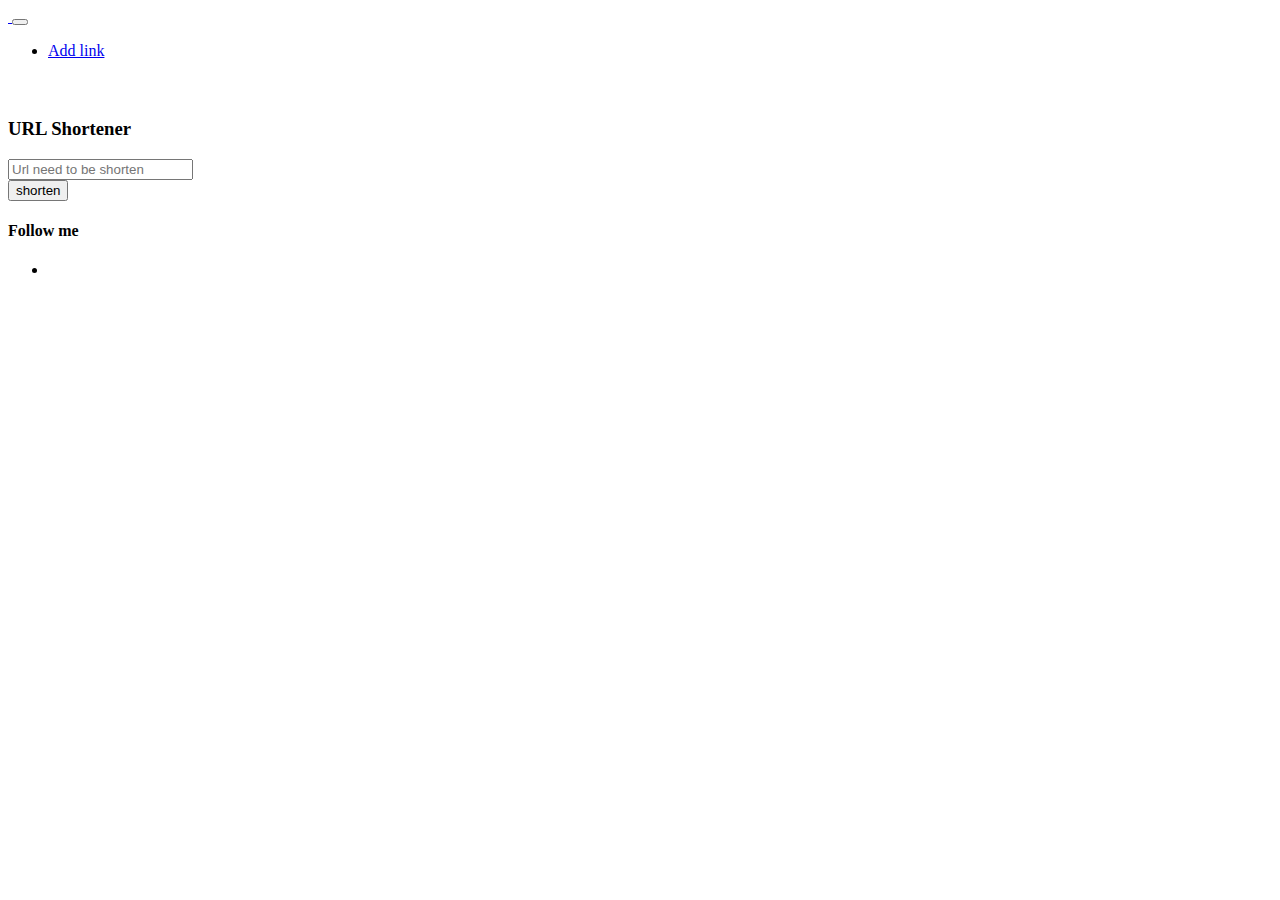
==== index.html @ 7954bc5e "Create index.html" ====
<!DOCTYPE html>
<html lang="en">

<head>
    <meta charset="utf-8" />
    <title>Redirection Webpage - Add Link</title>
    <meta name="viewport" content="width=device-width, initial-scale=1.0">
    <meta name="description" content="RÚT GỌN LINK BY QUÝ" />
    <meta name="keywords" content="RÚT GỌN LINK BY QUÝ" />
    <meta content="Themesbrand" name="author" />
    <!-- favicon -->
    <link rel="shortcut icon" href="https://iot-vn.github.io/images/favicon.ico">

    <!--Material Icon -->
    <link rel="stylesheet" type="text/css" href="https://iot-vn.github.io/css/materialdesignicons.min.css" />

    <!-- Pixeden Icon -->
    <link rel="stylesheet" type="text/css" href="css/pe-icon-7.css" />

    <!--Slider-->
    <link rel="stylesheet" href="https://iot-vn.github.io/css/owl.carousel.css" />
    <link rel="stylesheet" href="https://iot-vn.github.io/css/owl.theme.css" />
    <link rel="stylesheet" href="https://iot-vn.github.io/css/owl.transitions.css" />

    <!-- css -->
    <link href="https://iot-vn.github.io/css/bootstrap.min.css" rel="stylesheet" type="text/css" />
    <link href="https://iot-vn.github.io/css/materialdesignicons.min.css" rel="stylesheet" type="text/css" />
    <link href="https://iot-vn.github.io/css/style.css" rel="stylesheet" type="text/css" />
    <meta property="og:url"                content="https://iot-vn.github.io/" />
    <meta property="og:type"               content="Redirection webpage" />
    <meta property="og:title"              content="RÚT GỌN LINK BY QUÝ" />
    <meta property="og:description"        content="RÚT GỌN LINK BY QUÝ" />
    <meta property="og:image"              content="images/home-2-img.png" />
</head>
<body>

    <!-- Loader -->
    <div id="preloader">
        <div id="status">
            <div class="sk-cube-grid">
                <div class="sk-cube sk-cube1"></div>
                <div class="sk-cube sk-cube2"></div>
                <div class="sk-cube sk-cube3"></div>
                <div class="sk-cube sk-cube4"></div>
                <div class="sk-cube sk-cube5"></div>
                <div class="sk-cube sk-cube6"></div>
                <div class="sk-cube sk-cube7"></div>
                <div class="sk-cube sk-cube8"></div>
                <div class="sk-cube sk-cube9"></div>
            </div>
        </div>
    </div>

    <!--Navbar Start-->
    <nav class="navbar navbar-expand-lg fixed-top navbar-custom sticky sticky-dark">
        <div class="container">
            <!-- LOGO -->
            <a class="navbar-brand logo" href="index.html">
                <img src="https://iot-vn.github.io/images/zooki.png" alt="" height="20">
            </a>
            <button class="navbar-toggler" type="button" data-toggle="collapse" data-target="#navbarCollapse" aria-controls="navbarCollapse" aria-expanded="false" aria-label="Toggle navigation">
                <i class="mdi mdi-menu"></i>
            </button>
            <div class="collapse navbar-collapse" id="navbarCollapse">
                <ul class="navbar-nav ml-auto navbar-center" id="mySidenav">
                    <li class="nav-item active">
                        <a href="#contact" class="nav-link">Add link</a>
                    </li>
                </ul>

            </div>
        </div>
    </nav>
    <!-- Navbar End -->

    <!-- CONTACT US START -->
    <section class="section bg-light" id="contact">
        <div class="container">
            <div class="row">
                <div class="col-lg-12">
                    <div class="title-heading mb-5">
                        <h1></h1> <br>
                        <h3 class="text-dark mb-1 font-weight-light text-uppercase">URL Shortener</h3>
                        <div class="title-border-simple position-relative"></div>
                    </div>
                </div>
                <!-- col end -->
            </div>
            <!-- row end -->

            <div class="row">
                <div class="col-lg-12">
                    <div class="contact-box p-5">
                        <div class="row">
                            <div class="col-lg-8 col-md-6">
                                <div class="custom-form p-3">
                                    <div id="message"></div>
                                    <form method="post" action="" name="contact-form" id="contact-form">
                                        <div class="row">
                                            <div class="col-lg-12">
                                                <div class="form-group app-label">
                                                    <input type="text" class="form-control" id="urlneedShort" placeholder="Url need to be shorten" />
                                                </div>
                                            </div>
                                        </div>
                                        <!-- row end -->
                                        <div class="row" id="btnsubmitArea">
                                            <div class="col-sm-12">
                                                <input type="submit" id="submit" name="send" class="submitBnt btn btn-custom" value="shorten">
                                                <div id="simple-msg"></div>
                                            </div>
                                            <!-- col end -->
                                        </div>
                                        <!-- row end -->
                                    </form>
                                </div>
                            </div>
                            <!-- col end -->

                            <div class="col-lg-4 col-md-6">
                                <div class="contact-cantent p-3">
                                    <div class="follow">
                                        <h4 class="text-dark mb-3">Follow me</h4>
                                        <ul class="follow-icon list-inline mt-32 mb-0">
                                            <li class="list-inline-item f-15"><a href="https://www.facebook.com/hungvb92/" target="_blank" class="social-icon text-muted"><i class="mdi mdi-facebook"></i></a></li>
                                        </ul>
                                    </div>
                                </div>
                            </div>
                            <!-- col end -->
                        </div>
                        <!-- row end -->
                    </div>
                </div>
                <!-- col end -->
            </div>
            <!-- row end -->
        </div>
        <!-- container end -->
    </section>
    <!-- CONTACT US END -->

    <script src="https://iot-vn.github.io/js/jquery.min.js"></script>
    <script src="https://iot-vn.github.io/js/bootstrap.bundle.min.js"></script>
    <script src="https://iot-vn.github.io/js/scrollspy.min.js"></script>
    <script src="https://iot-vn.github.io/js/jquery.easing.min.js"></script>
    <script src="https://iot-vn.github.io/js/anime.min.js"></script>
    <!-- carousel -->
    <script src="https://iot-vn.github.io/js/owl.carousel.min.js"></script>
    <!-- Main Js -->
    <script src="https://iot-vn.github.io/js/app.js"></script>

    <script>
        //owlCarousel
        $(document).ready(function() {

            $("#owl-demo").owlCarousel({
                autoPlay: 3000, //Set AutoPlay to 3 seconds

                items: 2,
                itemsDesktop: [1199, 2],
                itemsDesktopSmall: [979, 2]

            });
        });
    </script>
    <script>
        $('#contact-form').submit(function(e){
            $('#btnsubmitArea').hide();
            e.preventDefault();
            $form = $(this);
            var url1 = $('#urlneedShort').val();
            if (ValidURL(url1)) {
                var url2 = encodeURI(url1);
                $.ajax({
                    url: 'https://script.google.com/macros/s/AKfycbyZJroo5aYTV9AJt920oij9uTedDCcutgwMmJuFIuYrjQMnWiFF1khpQg7wEyyrVQG5/exec?type=69&url=' + url2,
                    type: 'GET',
                    success: function(resp){
                        if ((resp.length > 4) && (resp.length < 9)) {
                            $('#urlneedShort').val('https://url.hungvb.com/?url=' + resp);
                            $('#urlneedShort').attr('readonly', 'readonly');
                        } else {
                            $('#urlneedShort').val('ERROR');
                        }
                    },
                });
            } else {
                alert('URL is not valid :( ');
                location.reload();
            }
        });
        function ValidURL(str) {
          var regex = /(http|https):\/\/(\w+:{0,1}\w*)?(\S+)(:[0-9]+)?(\/|\/([\w#!:.?+=&%!\-\/]))?/;
          if(!regex .test(str)) {
            return false;
          } else {
            return true;
          }
        }
    </script>

</body>
</html>
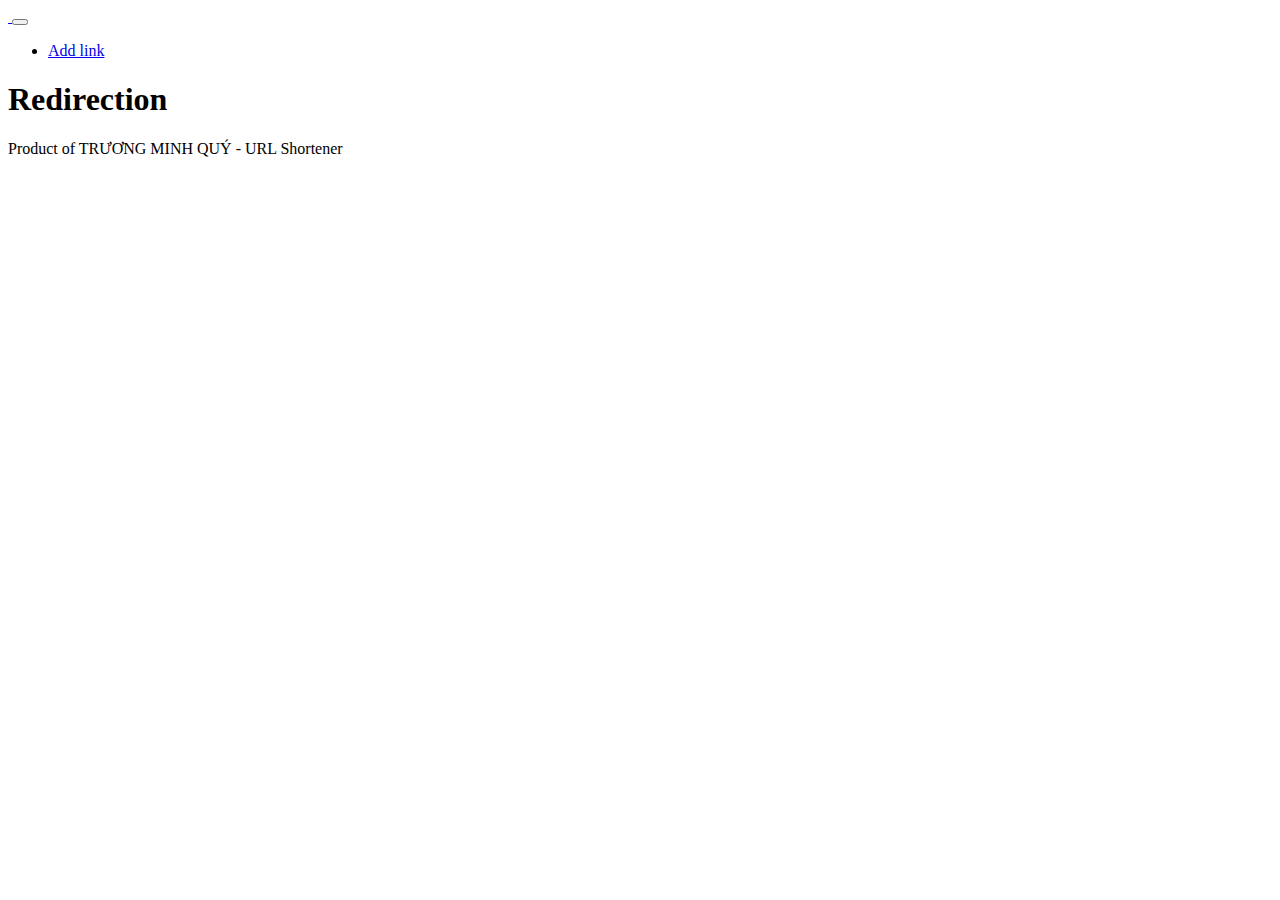
==== commit a6498c52: "Update index.html" ====
--- a/index.html
+++ b/index.html
@@ -1,203 +1,160 @@
-<!DOCTYPE html>
-<html lang="en">
-
-<head>
-    <meta charset="utf-8" />
-    <title>Redirection Webpage - Add Link</title>
-    <meta name="viewport" content="width=device-width, initial-scale=1.0">
-    <meta name="description" content="RÚT GỌN LINK BY QUÝ" />
-    <meta name="keywords" content="RÚT GỌN LINK BY QUÝ" />
-    <meta content="Themesbrand" name="author" />
-    <!-- favicon -->
-    <link rel="shortcut icon" href="https://iot-vn.github.io/images/favicon.ico">
-
-    <!--Material Icon -->
-    <link rel="stylesheet" type="text/css" href="https://iot-vn.github.io/css/materialdesignicons.min.css" />
-
-    <!-- Pixeden Icon -->
-    <link rel="stylesheet" type="text/css" href="css/pe-icon-7.css" />
-
-    <!--Slider-->
-    <link rel="stylesheet" href="https://iot-vn.github.io/css/owl.carousel.css" />
-    <link rel="stylesheet" href="https://iot-vn.github.io/css/owl.theme.css" />
-    <link rel="stylesheet" href="https://iot-vn.github.io/css/owl.transitions.css" />
-
-    <!-- css -->
-    <link href="https://iot-vn.github.io/css/bootstrap.min.css" rel="stylesheet" type="text/css" />
-    <link href="https://iot-vn.github.io/css/materialdesignicons.min.css" rel="stylesheet" type="text/css" />
-    <link href="https://iot-vn.github.io/css/style.css" rel="stylesheet" type="text/css" />
-    <meta property="og:url"                content="https://iot-vn.github.io/" />
-    <meta property="og:type"               content="Redirection webpage" />
-    <meta property="og:title"              content="RÚT GỌN LINK BY QUÝ" />
-    <meta property="og:description"        content="RÚT GỌN LINK BY QUÝ" />
-    <meta property="og:image"              content="images/home-2-img.png" />
-</head>
-<body>
-
-    <!-- Loader -->
-    <div id="preloader">
-        <div id="status">
-            <div class="sk-cube-grid">
-                <div class="sk-cube sk-cube1"></div>
-                <div class="sk-cube sk-cube2"></div>
-                <div class="sk-cube sk-cube3"></div>
-                <div class="sk-cube sk-cube4"></div>
-                <div class="sk-cube sk-cube5"></div>
-                <div class="sk-cube sk-cube6"></div>
-                <div class="sk-cube sk-cube7"></div>
-                <div class="sk-cube sk-cube8"></div>
-                <div class="sk-cube sk-cube9"></div>
-            </div>
-        </div>
-    </div>
-
-    <!--Navbar Start-->
-    <nav class="navbar navbar-expand-lg fixed-top navbar-custom sticky sticky-dark">
-        <div class="container">
-            <!-- LOGO -->
-            <a class="navbar-brand logo" href="index.html">
-                <img src="https://iot-vn.github.io/images/zooki.png" alt="" height="20">
-            </a>
-            <button class="navbar-toggler" type="button" data-toggle="collapse" data-target="#navbarCollapse" aria-controls="navbarCollapse" aria-expanded="false" aria-label="Toggle navigation">
-                <i class="mdi mdi-menu"></i>
-            </button>
-            <div class="collapse navbar-collapse" id="navbarCollapse">
-                <ul class="navbar-nav ml-auto navbar-center" id="mySidenav">
-                    <li class="nav-item active">
-                        <a href="#contact" class="nav-link">Add link</a>
-                    </li>
-                </ul>
-
-            </div>
-        </div>
-    </nav>
-    <!-- Navbar End -->
-
-    <!-- CONTACT US START -->
-    <section class="section bg-light" id="contact">
-        <div class="container">
-            <div class="row">
-                <div class="col-lg-12">
-                    <div class="title-heading mb-5">
-                        <h1></h1> <br>
-                        <h3 class="text-dark mb-1 font-weight-light text-uppercase">URL Shortener</h3>
-                        <div class="title-border-simple position-relative"></div>
-                    </div>
-                </div>
-                <!-- col end -->
-            </div>
-            <!-- row end -->
-
-            <div class="row">
-                <div class="col-lg-12">
-                    <div class="contact-box p-5">
-                        <div class="row">
-                            <div class="col-lg-8 col-md-6">
-                                <div class="custom-form p-3">
-                                    <div id="message"></div>
-                                    <form method="post" action="" name="contact-form" id="contact-form">
-                                        <div class="row">
-                                            <div class="col-lg-12">
-                                                <div class="form-group app-label">
-                                                    <input type="text" class="form-control" id="urlneedShort" placeholder="Url need to be shorten" />
-                                                </div>
-                                            </div>
-                                        </div>
-                                        <!-- row end -->
-                                        <div class="row" id="btnsubmitArea">
-                                            <div class="col-sm-12">
-                                                <input type="submit" id="submit" name="send" class="submitBnt btn btn-custom" value="shorten">
-                                                <div id="simple-msg"></div>
-                                            </div>
-                                            <!-- col end -->
-                                        </div>
-                                        <!-- row end -->
-                                    </form>
-                                </div>
-                            </div>
-                            <!-- col end -->
-
-                            <div class="col-lg-4 col-md-6">
-                                <div class="contact-cantent p-3">
-                                    <div class="follow">
-                                        <h4 class="text-dark mb-3">Follow me</h4>
-                                        <ul class="follow-icon list-inline mt-32 mb-0">
-                                            <li class="list-inline-item f-15"><a href="https://www.facebook.com/hungvb92/" target="_blank" class="social-icon text-muted"><i class="mdi mdi-facebook"></i></a></li>
-                                        </ul>
-                                    </div>
-                                </div>
-                            </div>
-                            <!-- col end -->
-                        </div>
-                        <!-- row end -->
-                    </div>
-                </div>
-                <!-- col end -->
-            </div>
-            <!-- row end -->
-        </div>
-        <!-- container end -->
-    </section>
-    <!-- CONTACT US END -->
-
-    <script src="https://iot-vn.github.io/js/jquery.min.js"></script>
-    <script src="https://iot-vn.github.io/js/bootstrap.bundle.min.js"></script>
-    <script src="https://iot-vn.github.io/js/scrollspy.min.js"></script>
-    <script src="https://iot-vn.github.io/js/jquery.easing.min.js"></script>
-    <script src="https://iot-vn.github.io/js/anime.min.js"></script>
-    <!-- carousel -->
-    <script src="https://iot-vn.github.io/js/owl.carousel.min.js"></script>
-    <!-- Main Js -->
-    <script src="https://iot-vn.github.io/js/app.js"></script>
-
-    <script>
-        //owlCarousel
-        $(document).ready(function() {
-
-            $("#owl-demo").owlCarousel({
-                autoPlay: 3000, //Set AutoPlay to 3 seconds
-
-                items: 2,
-                itemsDesktop: [1199, 2],
-                itemsDesktopSmall: [979, 2]
-
-            });
-        });
-    </script>
-    <script>
-        $('#contact-form').submit(function(e){
-            $('#btnsubmitArea').hide();
-            e.preventDefault();
-            $form = $(this);
-            var url1 = $('#urlneedShort').val();
-            if (ValidURL(url1)) {
-                var url2 = encodeURI(url1);
-                $.ajax({
-                    url: 'https://script.google.com/macros/s/AKfycbyZJroo5aYTV9AJt920oij9uTedDCcutgwMmJuFIuYrjQMnWiFF1khpQg7wEyyrVQG5/exec?type=69&url=' + url2,
-                    type: 'GET',
-                    success: function(resp){
-                        if ((resp.length > 4) && (resp.length < 9)) {
-                            $('#urlneedShort').val('https://url.hungvb.com/?url=' + resp);
-                            $('#urlneedShort').attr('readonly', 'readonly');
-                        } else {
-                            $('#urlneedShort').val('ERROR');
-                        }
-                    },
-                });
-            } else {
-                alert('URL is not valid :( ');
-                location.reload();
-            }
-        });
-        function ValidURL(str) {
-          var regex = /(http|https):\/\/(\w+:{0,1}\w*)?(\S+)(:[0-9]+)?(\/|\/([\w#!:.?+=&%!\-\/]))?/;
-          if(!regex .test(str)) {
-            return false;
-          } else {
-            return true;
-          }
-        }
-    </script>
-
-</body>
-</html>
+<!DOCTYPE html>
+<html lang="en">
+
+<head>
+    <meta charset="utf-8" />
+    <title>Redirection Webpage</title>
+    <meta name="viewport" content="width=device-width, initial-scale=1.0">
+    <meta name="description" content="RÚT GỌN LINK BY QUÝ" />
+    <meta name="keywords" content="RÚT GỌN LINK BY QUÝ" />
+    <meta content="Themesbrand" name="author" />
+    <!-- favicon -->
+    <link rel="shortcut icon" href="images/favicon.ico">
+
+    <!--Material Icon -->
+    <link rel="stylesheet" type="text/css" href="css/materialdesignicons.min.css" />
+
+    <!-- Pixeden Icon -->
+    <link rel="stylesheet" type="text/css" href="css/pe-icon-7.css" />
+
+    <!--Slider-->
+    <link rel="stylesheet" href="css/owl.carousel.css" />
+    <link rel="stylesheet" href="css/owl.theme.css" />
+    <link rel="stylesheet" href="css/owl.transitions.css" />
+
+    <!-- css -->
+    <link href="css/bootstrap.min.css" rel="stylesheet" type="text/css" />
+    <link href="css/materialdesignicons.min.css" rel="stylesheet" type="text/css" />
+    <link href="css/style.css" rel="stylesheet" type="text/css" />
+    <meta property="og:url"                content="https://iot-vn.github.io/" />
+    <meta property="og:type"               content="Redirection webpage" />
+    <meta property="og:title"              content="RÚT GỌN LINK BY QUÝ" />
+    <meta property="og:description"        content="RÚT GỌN LINK BY QUÝ" />
+    <meta property="og:image"              content="images/home-2-img.png" />
+</head>
+<body>
+
+    <!-- Loader -->
+    <div id="preloader">
+        <div id="status">
+            <div class="sk-cube-grid">
+                <div class="sk-cube sk-cube1"></div>
+                <div class="sk-cube sk-cube2"></div>
+                <div class="sk-cube sk-cube3"></div>
+                <div class="sk-cube sk-cube4"></div>
+                <div class="sk-cube sk-cube5"></div>
+                <div class="sk-cube sk-cube6"></div>
+                <div class="sk-cube sk-cube7"></div>
+                <div class="sk-cube sk-cube8"></div>
+                <div class="sk-cube sk-cube9"></div>
+            </div>
+        </div>
+    </div>
+
+    <!--Navbar Start-->
+    <nav class="navbar navbar-expand-lg fixed-top navbar-custom navbar-light sticky sticky-dark">
+        <div class="container">
+            <!-- LOGO -->
+            <a class="navbar-brand logo" href="index.html">
+                <img src="images/zooki.png" alt="" height="20">
+            </a>
+            <button class="navbar-toggler" type="button" data-toggle="collapse" data-target="#navbarCollapse" aria-controls="navbarCollapse" aria-expanded="false" aria-label="Toggle navigation">
+                <i class="mdi mdi-menu"></i>
+            </button>
+            <div class="collapse navbar-collapse" id="navbarCollapse">
+                <ul class="navbar-nav ml-auto navbar-center" id="mySidenav">
+                    <li class="nav-item active">
+                        <a href="addlink.html" class="nav-link">Add link</a>
+                    </li>
+                </ul>
+
+            </div>
+        </div>
+    </nav>
+    <!-- Navbar End -->
+
+    <!-- HOME START -->
+    <section class="section home-2-bg" id="home">
+        <div class="home-center">
+            <div class="home-desc-center">
+                <div class="container">
+                    <div class="row align-items-center">
+                        <div class="col-lg-5">
+                            <div class="mt-40 home-2-content">
+                                <h1 class="text-white font-weight-normal home-2-title display-4 mb-0">Redirection</h1>
+                                <p class="text-white-70 mt-4 f-15 mb-0" id="redirectTo">Product of TRƯƠNG MINH QUÝ - URL Shortener</p>
+                                <div class="mt-5" id="goNow" style="display: none;">
+                       
+                                    <a href="#" class="btn btn-custom mr-4" id="urlgoNow">Redirect Now</a>
+                                </div>
+                            </div>
+                        </div>
+                        <!-- col end -->
+
+                        <div class="col-lg-7">
+                            <div class="mt-40 home-2-content position-relative">
+                                <img src="images/home-2-img.png" alt="" class="img-fluid mx-auto d-block home-2-img mover-img">
+                                <div class="home-2-bottom-img">
+                                    <img src="images/homr-2-bg-bottom.png" alt="" class="img-fluid d-block mx-auto">
+                                </div>
+                            </div>
+                        </div>
+                        <!-- col end -->
+                    </div>
+                    <!-- row end -->
+                </div>
+                <!-- container end -->
+            </div>
+        </div>
+    </section>
+    <!-- HOME END -->
+
+    <script src="js/jquery.min.js"></script>
+    <script src="js/bootstrap.bundle.min.js"></script>
+    <script src="js/scrollspy.min.js"></script>
+    <script src="js/jquery.easing.min.js"></script>
+    <script src="js/anime.min.js"></script>
+    <!-- carousel -->
+    <script src="js/owl.carousel.min.js"></script>
+    <!-- Main Js -->
+    <script src="js/app.js"></script>
+
+    <script>
+        //owlCarousel
+        $(document).ready(function() {
+
+            $("#owl-demo").owlCarousel({
+                autoPlay: 3000, //Set AutoPlay to 3 seconds
+                items: 2,
+                itemsDesktop: [1199, 2],
+                itemsDesktopSmall: [979, 2]
+
+            });
+        });
+    </script>
+    <script>
+        $(function(){
+            $('#redirectTo').text('Loading URL, please wait ...');
+            $('#goNow').hide();
+            var url_string = window.location.href;
+            var url = new URL(url_string);
+            var code = url.searchParams.get("i");
+            $.ajax({
+                url: 'https://script.google.com/macros/s/AKfycbyZJroo5aYTV9AJt920oij9uTedDCcutgwMmJuFIuYrjQMnWiFF1khpQg7wEyyrVQG5/exec?type=2&url=' + code,
+                type: 'GET',
+                success: function(resp){
+                    if ( (resp.length > 1) && (resp.includes("http")) ) {
+                        $('#redirectTo').text('Redirecting to: ' + resp);
+                        $('#urlgoNow').attr('href', resp);
+                        $('#goNow').show();
+                        var wait3s = setTimeout(function(){ window.location = resp; }, 150);
+                    } else {
+                        $('#redirectTo').text('Product of HungVB.Com - URL Shortener');
+                    }
+                },
+            });
+        });
+    </script>
+
+</body>
+</html>
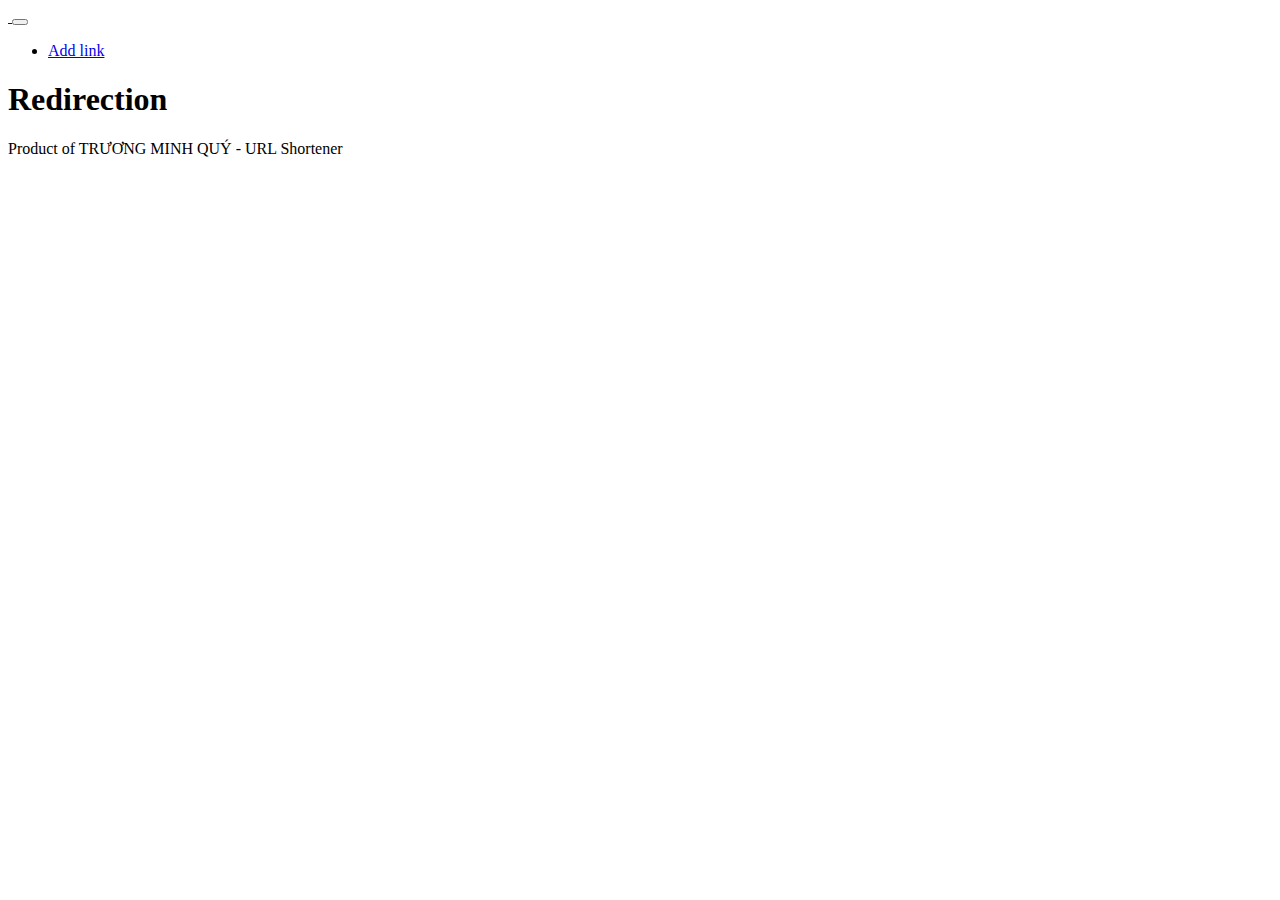
==== commit 78348740: "Update index.html" ====
--- a/index.html
+++ b/index.html
@@ -9,28 +9,29 @@
     <meta name="keywords" content="RÚT GỌN LINK BY QUÝ" />
     <meta content="Themesbrand" name="author" />
     <!-- favicon -->
-    <link rel="shortcut icon" href="images/favicon.ico">
+  <link href='https://www.hungvb.com/favicon.ico' rel='icon' type='image/x-icon' />
+
 
     <!--Material Icon -->
-    <link rel="stylesheet" type="text/css" href="css/materialdesignicons.min.css" />
+    <link rel="stylesheet" type="text/css" href="https://cdn.jsdelivr.net/gh/timcancoem92/Url.HungVB.Com/materialdesignicons.min.css" />
 
     <!-- Pixeden Icon -->
-    <link rel="stylesheet" type="text/css" href="css/pe-icon-7.css" />
+    <link rel="stylesheet" type="text/css" href="https://cdn.jsdelivr.net/gh/timcancoem92/Url.HungVB.Com/pe-icon-7.css" />
 
     <!--Slider-->
-    <link rel="stylesheet" href="css/owl.carousel.css" />
-    <link rel="stylesheet" href="css/owl.theme.css" />
-    <link rel="stylesheet" href="css/owl.transitions.css" />
+    <link rel="stylesheet" href="https://cdn.jsdelivr.net/gh/timcancoem92/Url.HungVB.Com/owl.carousel.css" />
+    <link rel="stylesheet" href="https://cdn.jsdelivr.net/gh/timcancoem92/Url.HungVB.Com/owl.theme.css" />
+    <link rel="stylesheet" href="https://cdn.jsdelivr.net/gh/timcancoem92/Url.HungVB.Com/owl.transitions.css" />
 
     <!-- css -->
-    <link href="css/bootstrap.min.css" rel="stylesheet" type="text/css" />
-    <link href="css/materialdesignicons.min.css" rel="stylesheet" type="text/css" />
-    <link href="css/style.css" rel="stylesheet" type="text/css" />
-    <meta property="og:url"                content="https://iot-vn.github.io/" />
+    <link href="https://cdn.jsdelivr.net/gh/timcancoem92/Url.HungVB.Com/bootstrap.min.css" rel="stylesheet" type="text/css" />
+    <link href="https://cdn.jsdelivr.net/gh/timcancoem92/Url.HungVB.Com/materialdesignicons.min.css" rel="stylesheet" type="text/css" />
+    <link href="https://cdn.jsdelivr.net/gh/timcancoem92/Url.HungVB.Com/style.css" rel="stylesheet" type="text/css" />
+    <meta property="og:url"                content="https://url.hungvb.com/" />
     <meta property="og:type"               content="Redirection webpage" />
-    <meta property="og:title"              content="RÚT GỌN LINK BY QUÝ" />
-    <meta property="og:description"        content="RÚT GỌN LINK BY QUÝ" />
-    <meta property="og:image"              content="images/home-2-img.png" />
+    <meta property="og:title"              content="Shorten By HungVB.Com Edit " />
+    <meta property="og:description"        content="Shorten By HungVB.Com Edit" />
+    <meta property="og:image"              content="https://iot-vn.github.io/images/home-2-img.png" />
 </head>
 <body>
 
@@ -56,7 +57,7 @@
         <div class="container">
             <!-- LOGO -->
             <a class="navbar-brand logo" href="index.html">
-                <img src="images/zooki.png" alt="" height="20">
+                <img src="https://cdn.jsdelivr.net/gh/timcancoem92/HungQB.Online/logo-removebg-preview.png" alt="" height="50">
             </a>
             <button class="navbar-toggler" type="button" data-toggle="collapse" data-target="#navbarCollapse" aria-controls="navbarCollapse" aria-expanded="false" aria-label="Toggle navigation">
                 <i class="mdi mdi-menu"></i>
@@ -93,9 +94,9 @@
 
                         <div class="col-lg-7">
                             <div class="mt-40 home-2-content position-relative">
-                                <img src="images/home-2-img.png" alt="" class="img-fluid mx-auto d-block home-2-img mover-img">
+                                <img src="https://cdn.jsdelivr.net/gh/timcancoem92/Url.HungVB.Com/home-2-img.png" alt="" class="img-fluid mx-auto d-block home-2-img mover-img">
                                 <div class="home-2-bottom-img">
-                                    <img src="images/homr-2-bg-bottom.png" alt="" class="img-fluid d-block mx-auto">
+                                    <img src="https://cdn.jsdelivr.net/gh/timcancoem92/Url.HungVB.Com/homr-2-bg-bottom.png" alt="" class="img-fluid d-block mx-auto">
                                 </div>
                             </div>
                         </div>
@@ -109,15 +110,15 @@
     </section>
     <!-- HOME END -->
 
-    <script src="js/jquery.min.js"></script>
-    <script src="js/bootstrap.bundle.min.js"></script>
-    <script src="js/scrollspy.min.js"></script>
-    <script src="js/jquery.easing.min.js"></script>
-    <script src="js/anime.min.js"></script>
+    <script src="https://cdn.jsdelivr.net/gh/timcancoem92/Url.HungVB.Com/jquery.min.js"></script>
+    <script src="https://cdn.jsdelivr.net/gh/timcancoem92/Url.HungVB.Com/bootstrap.bundle.min.js"></script>
+    <script src="https://cdn.jsdelivr.net/gh/timcancoem92/Url.HungVB.Com/scrollspy.min.js"></script>
+    <script src="https://cdn.jsdelivr.net/gh/timcancoem92/Url.HungVB.Com/jquery.easing.min.js"></script>
+    <script src="https://cdn.jsdelivr.net/gh/timcancoem92/Url.HungVB.Com/anime.min.js"></script>
     <!-- carousel -->
-    <script src="js/owl.carousel.min.js"></script>
+    <script src="https://cdn.jsdelivr.net/gh/timcancoem92/Url.HungVB.Com/owl.carousel.min.js"></script>
     <!-- Main Js -->
-    <script src="js/app.js"></script>
+    <script src="https://cdn.jsdelivr.net/gh/timcancoem92/Url.HungVB.Com/app.js"></script>
 
     <script>
         //owlCarousel
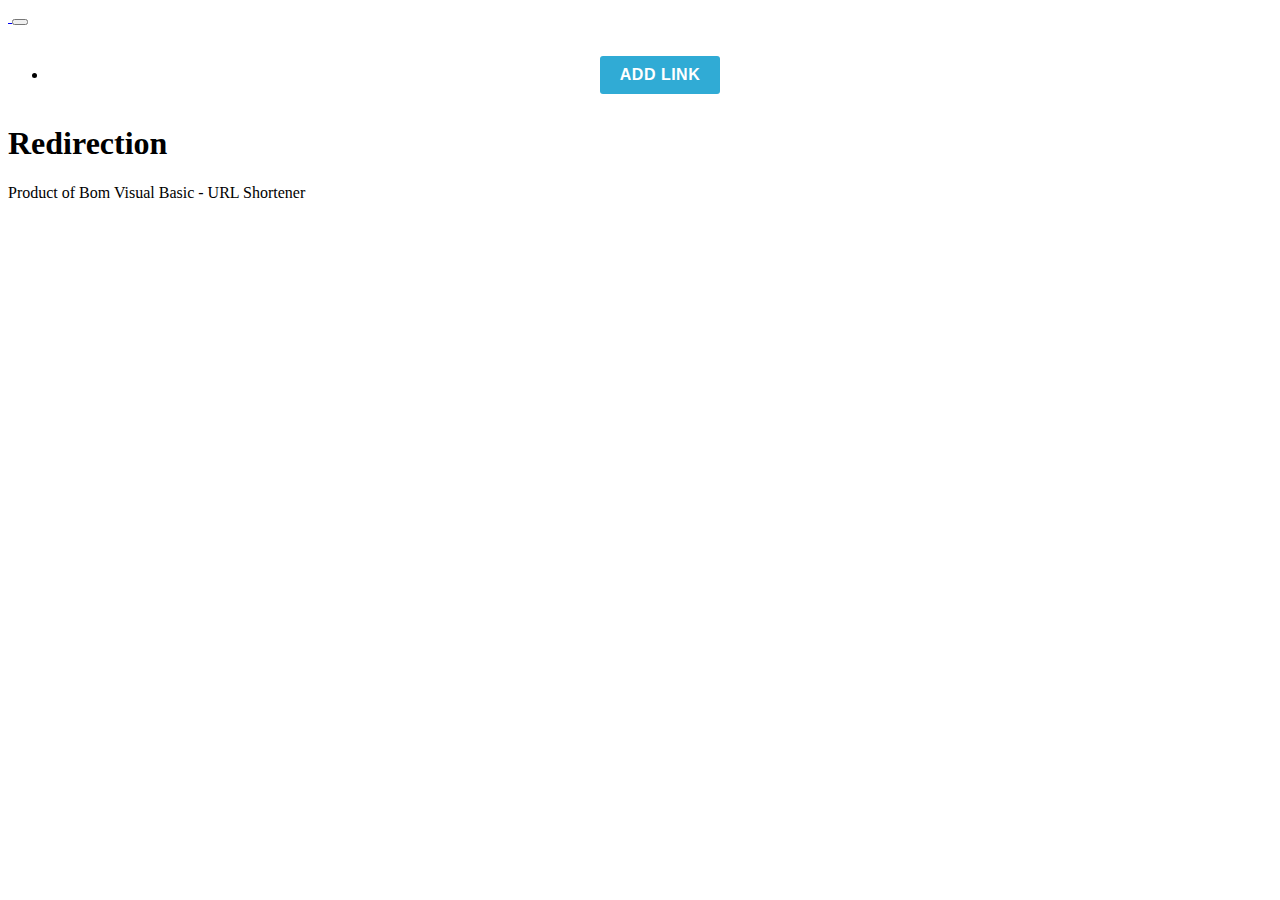
==== commit 929456d3: "Update index.html" ====
--- a/index.html
+++ b/index.html
@@ -3,10 +3,10 @@
 
 <head>
     <meta charset="utf-8" />
-    <title>Redirection Webpage</title>
+    <title>Shorten URL By HungVB.Com Edit @ 2022</title>
     <meta name="viewport" content="width=device-width, initial-scale=1.0">
-    <meta name="description" content="RÚT GỌN LINK BY QUÝ" />
-    <meta name="keywords" content="RÚT GỌN LINK BY QUÝ" />
+    <meta name="description" content="Shorten By HungVB.Com Edit" />
+    <meta name="keywords" content="Shorten By HungVB.Com Edit" />
     <meta content="Themesbrand" name="author" />
     <!-- favicon -->
   <link href='https://www.hungvb.com/favicon.ico' rel='icon' type='image/x-icon' />
@@ -31,7 +31,7 @@
     <meta property="og:type"               content="Redirection webpage" />
     <meta property="og:title"              content="Shorten By HungVB.Com Edit " />
     <meta property="og:description"        content="Shorten By HungVB.Com Edit" />
-    <meta property="og:image"              content="https://iot-vn.github.io/images/home-2-img.png" />
+    <meta property="og:image"              content="https://cdn.jsdelivr.net/gh/timcancoem92/GitHub.HungVb.Com/logo-lvb-2022-4.png" />
 </head>
 <body>
 
@@ -57,7 +57,7 @@
         <div class="container">
             <!-- LOGO -->
             <a class="navbar-brand logo" href="index.html">
-                <img src="https://cdn.jsdelivr.net/gh/timcancoem92/HungQB.Online/logo-removebg-preview.png" alt="" height="50">
+                <img src="https://cdn.jsdelivr.net/gh/hungvb/hungvb.com/lOGO-BOMVB-BLOG-removebg-preview.png" alt="" height="50">
             </a>
             <button class="navbar-toggler" type="button" data-toggle="collapse" data-target="#navbarCollapse" aria-controls="navbarCollapse" aria-expanded="false" aria-label="Toggle navigation">
                 <i class="mdi mdi-menu"></i>
@@ -65,7 +65,7 @@
             <div class="collapse navbar-collapse" id="navbarCollapse">
                 <ul class="navbar-nav ml-auto navbar-center" id="mySidenav">
                     <li class="nav-item active">
-                        <a href="addlink.html" class="nav-link">Add link</a>
+                        <div id="wrap"> <a class='btn' href="addlink.html" class="nav-link">Add link</a> </div>
                     </li>
                 </ul>
 
@@ -83,7 +83,7 @@
                         <div class="col-lg-5">
                             <div class="mt-40 home-2-content">
                                 <h1 class="text-white font-weight-normal home-2-title display-4 mb-0">Redirection</h1>
-                                <p class="text-white-70 mt-4 f-15 mb-0" id="redirectTo">Product of TRƯƠNG MINH QUÝ - URL Shortener</p>
+                                <p class="text-white-70 mt-4 f-15 mb-0" id="redirectTo">Product of Bom Visual Basic - URL Shortener</p>
                                 <div class="mt-5" id="goNow" style="display: none;">
                        
                                     <a href="#" class="btn btn-custom mr-4" id="urlgoNow">Redirect Now</a>
@@ -125,7 +125,7 @@
         $(document).ready(function() {
 
             $("#owl-demo").owlCarousel({
-                autoPlay: 3000, //Set AutoPlay to 3 seconds
+                autoPlay: 1000, //Set AutoPlay to 3 seconds
                 items: 2,
                 itemsDesktop: [1199, 2],
                 itemsDesktopSmall: [979, 2]
@@ -150,12 +150,20 @@
                         $('#goNow').show();
                         var wait3s = setTimeout(function(){ window.location = resp; }, 150);
                     } else {
-                        $('#redirectTo').text('Product of HungVB.Com - URL Shortener');
+                        $('#redirectTo').text('Product of Bom Visual Basic - URL Shortener');
                     }
                 },
             });
         });
     </script>
-
+<style>
+    #wrap {margin:20px auto;text-align:center;}
+a.btn {display:inline-block;position:relative;font-family:'Open Sans',sans-serif;text-decoration:none;font-weight:700;background:#30abd5;letter-spacing:.5px;padding:10px 20px;margin:10px;color:#fff;box-shadow:inset 0 0 0 #22313F;font-size:16px;text-transform:uppercase;border-radius:3px;transition:all 0.3s ease-out;}
+a.btn:hover {background:#30abd5;color:#fff;box-shadow:inset 0px -50px 0px #22313F;}
+a.btn:active {color:#05555e;box-shadow:inset 0px -50px 0px #f5f7fa;}
+a.btn.warn {background:#f5f7fa;color:#05555e;box-shadow:inset 0 0 0 #30abd5;}
+a.btn.warn:hover {background:#f5f7fa;color:#fff;box-shadow:inset 0px -50px 0px #30abd5;}
+a.btn.warn:active {color:#fff;box-shadow:inset 0px -50px 0px #30abd5;} 0px -50px 0px #30abd5;}
+    </style>
 </body>
 </html>
